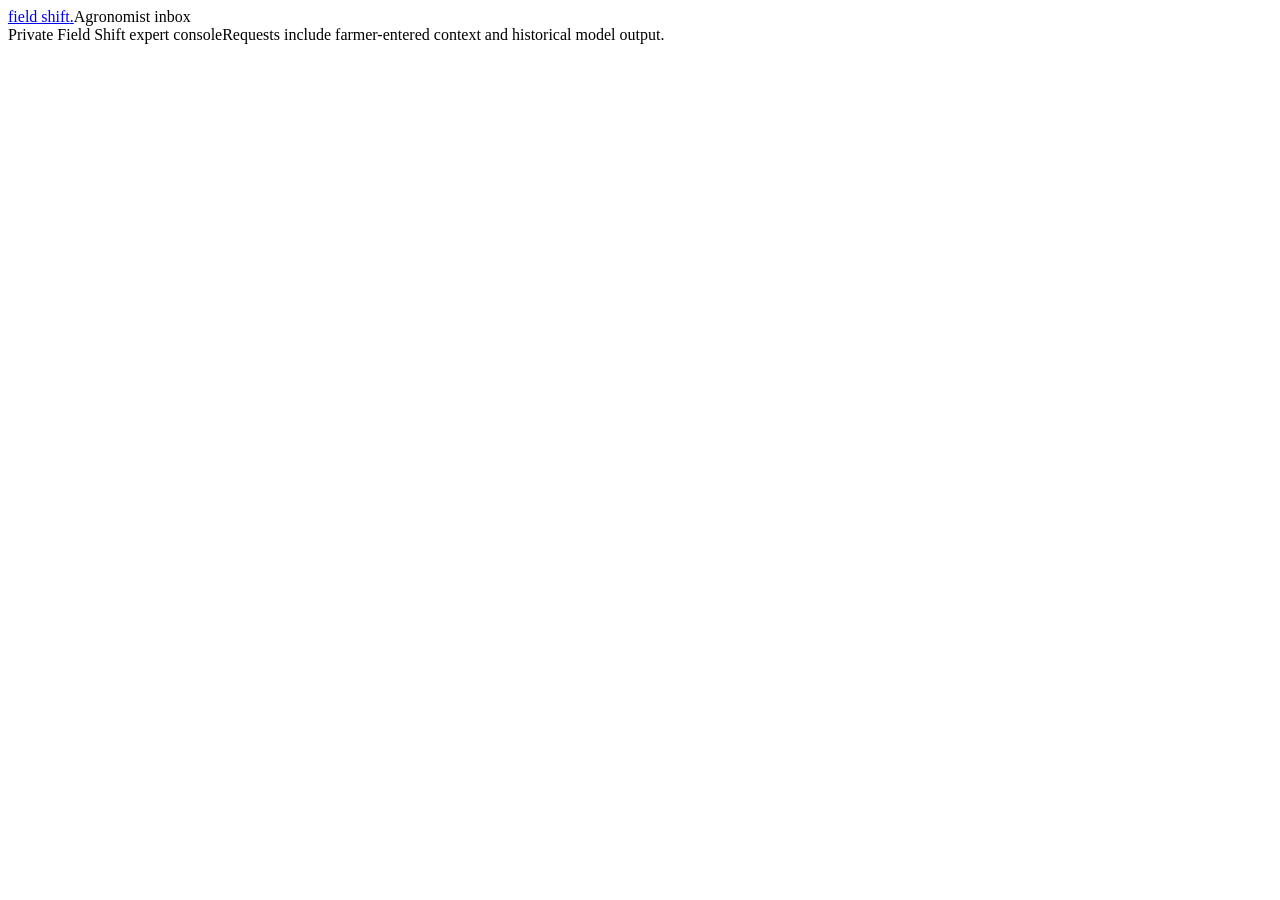
==== frontend/expert/index.html @ 75565a36 "Redesign the workspace with a glass theme, plan comparison and soil layers Frontend - New theme (the" ====
<!doctype html>
<html lang="en" data-theme="light">
<head><meta charset="utf-8"><meta name="viewport" content="width=device-width,initial-scale=1"><title>Agronomist inbox — Field Shift</title><link rel="icon" href="/icon.svg"><link rel="stylesheet" href="/styles.css"><link rel="stylesheet" href="/site.css"><link rel="stylesheet" href="/workspace.css"><script type="module" src="/expert.js"></script></head>
<body class="workspace-body"><header class="workspace-header"><a class="wordmark" href="/">field shift<span class="brand-dot">.</span></a><span class="workspace-tag">Agronomist inbox</span></header><main id="expert-app" class="panel-pane"></main><footer class="workspace-footer"><span>Private Field Shift expert console</span><span>Requests include farmer-entered context and historical model output.</span></footer></body>
</html>
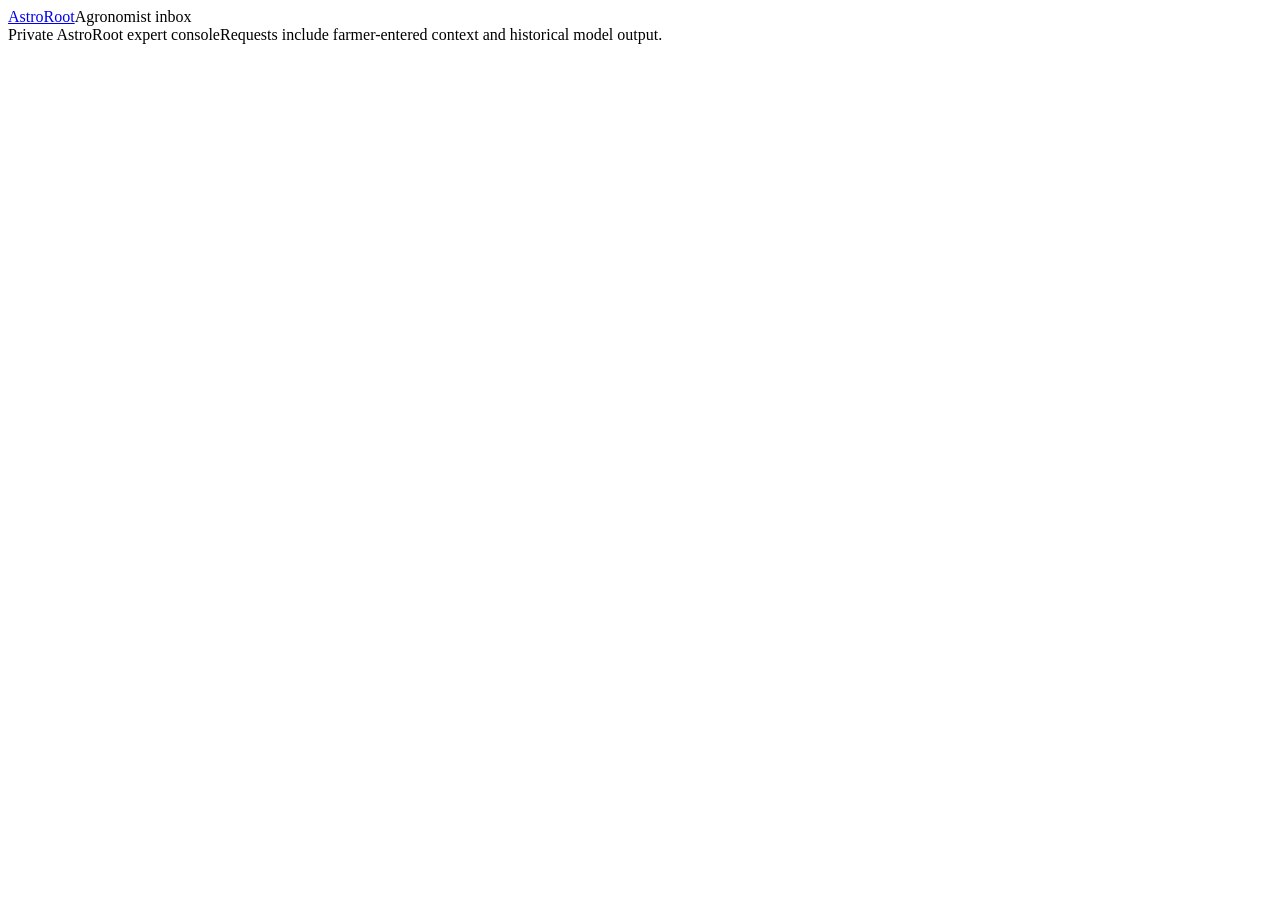
==== commit d7b7ed88: "Prepare free Render and Vercel deployment" ====
--- a/frontend/expert/index.html
+++ b/frontend/expert/index.html
@@ -1,5 +1,5 @@
 <!doctype html>
 <html lang="en" data-theme="light">
-<head><meta charset="utf-8"><meta name="viewport" content="width=device-width,initial-scale=1"><title>Agronomist inbox — Field Shift</title><link rel="icon" href="/icon.svg"><link rel="stylesheet" href="/styles.css"><link rel="stylesheet" href="/site.css"><link rel="stylesheet" href="/workspace.css"><script type="module" src="/expert.js"></script></head>
-<body class="workspace-body"><header class="workspace-header"><a class="wordmark" href="/">field shift<span class="brand-dot">.</span></a><span class="workspace-tag">Agronomist inbox</span></header><main id="expert-app" class="panel-pane"></main><footer class="workspace-footer"><span>Private Field Shift expert console</span><span>Requests include farmer-entered context and historical model output.</span></footer></body>
+<head><meta charset="utf-8"><meta name="viewport" content="width=device-width,initial-scale=1"><title>Agronomist inbox — AstroRoot</title><link rel="icon" href="/icon.svg"><link rel="stylesheet" href="/styles.css"><link rel="stylesheet" href="/site.css"><link rel="stylesheet" href="/workspace.css"><script type="module" src="/expert.js"></script></head>
+<body class="workspace-body"><header class="workspace-header"><a class="wordmark" href="/">AstroRoot</a><span class="workspace-tag">Agronomist inbox</span></header><main id="expert-app" class="panel-pane"></main><footer class="workspace-footer"><span>Private AstroRoot expert console</span><span>Requests include farmer-entered context and historical model output.</span></footer></body>
 </html>
